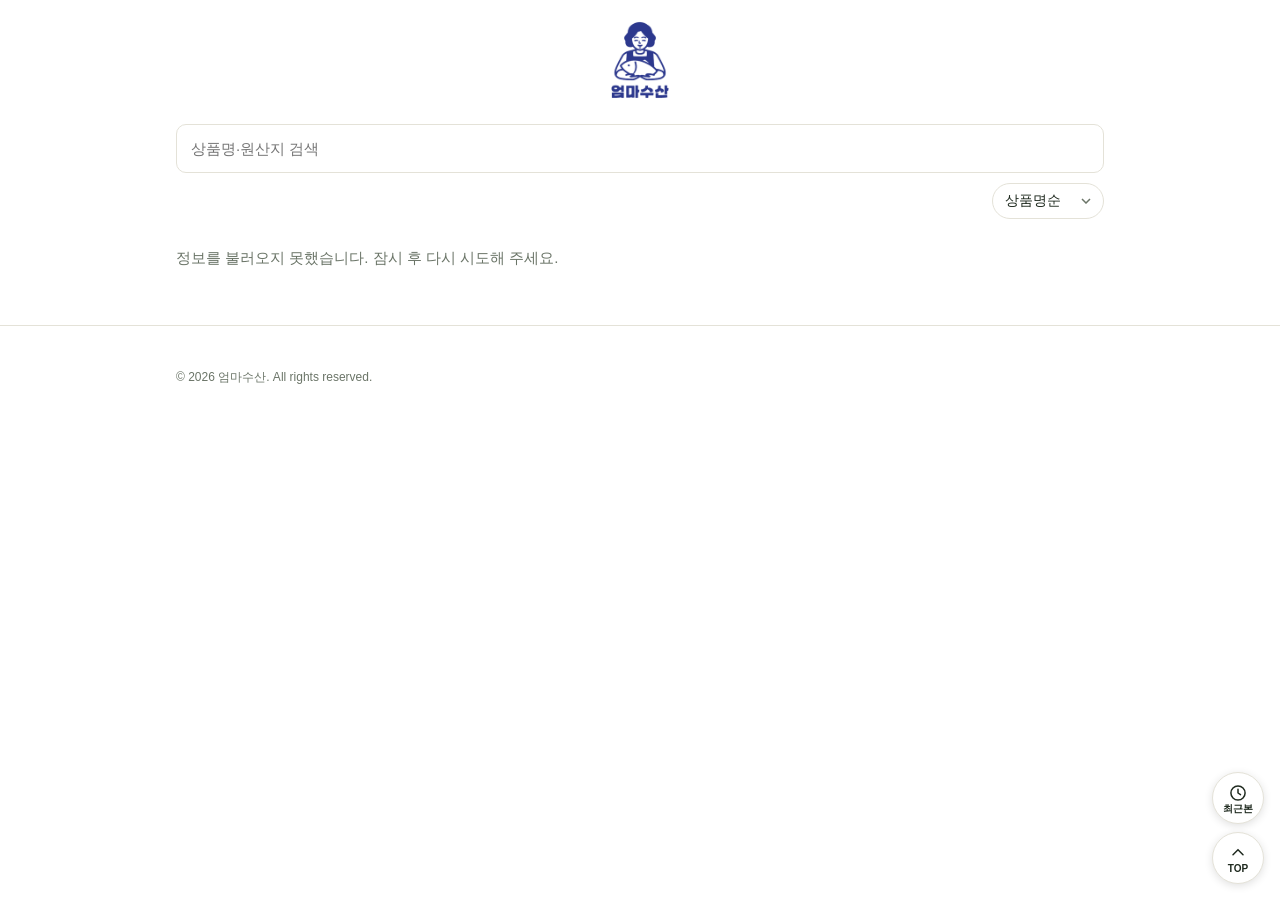
==== index.html @ 80018084 "feat: 품절 상품은 상세사진 등 링크 버튼 비활성화 Co-Authored-By: Claude Opus 5.5 <noreply@anthropic.com>" ====
<!doctype html>
<html lang="ko">
<head>
  <meta charset="utf-8">
  <meta name="viewport" content="width=device-width, initial-scale=1, viewport-fit=cover">
  <meta name="robots" content="noindex, nofollow">
  <title>엄마수산</title>
  <link rel="icon" type="image/png" href="assets/img/favicon.png">
  <link rel="apple-touch-icon" href="assets/img/apple-touch-icon.png">
  <meta property="og:title" content="엄마수산">
  <meta property="og:image" content="assets/img/logo.png">
  <link rel="stylesheet" href="assets/style.css?v=202610211930">
</head>
<body>
  <header class="hero">
    <div class="wrap">
      <h1 class="logo"><img src="assets/img/logo.png?v=202610211930" alt="엄마수산" width="800" height="800"></h1>
      <p class="eyebrow" id="updated"></p>
      <p class="intro" id="intro"></p>
      <div class="hero-actions" id="hero-actions"></div>
    </div>
  </header>

  <main class="wrap">
    <section class="notices" id="notices" hidden>
      <h2>공지사항</h2>
      <ul id="notice-list"></ul>
      <button type="button" class="notice-more" id="notice-more" hidden></button>
    </section>

    <div class="toolbar">
      <input type="search" id="search" placeholder="상품명·원산지 검색" aria-label="상품 검색">
      <div class="filter-row">
        <div class="chips" id="chips" role="tablist" aria-label="카테고리"></div>
        <select id="sort" class="sort" aria-label="정렬">
          <option value="name">상품명순</option>
          <option value="new">신상품순</option>
          <option value="priceAsc">낮은가격순</option>
          <option value="priceDesc">높은가격순</option>
        </select>
      </div>
    </div>

    <p class="status" id="status">불러오는 중…</p>
    <div id="list"></div>
  </main>

  <footer class="footer">
    <div class="wrap">
      <div class="footer-info" id="footer-info"></div>
      <p class="footer-copy" id="footer-copy">© 2026 엄마수산. All rights reserved.</p>
    </div>
  </footer>

  <div class="fab">
    <div class="recent-panel" id="recent-panel" hidden>
      <div class="recent-head">
        <strong>최근 본 상품</strong>
        <button type="button" id="recent-close" aria-label="닫기">✕</button>
      </div>
      <ul id="recent-list"></ul>
      <p class="recent-empty" id="recent-empty">아직 본 상품이 없습니다.<br>상품 카드를 누르면 여기에 담깁니다.</p>
    </div>

    <button type="button" class="fab-btn" id="fab-recent" aria-label="최근 본 상품">
      <svg viewBox="0 0 24 24" aria-hidden="true"><circle cx="12" cy="12" r="8.5"/><path d="M12 7.5V12l3 2"/></svg>
      <span>최근본</span>
      <em class="fab-count" id="recent-count" hidden></em>
    </button>
    <a class="fab-btn kakao" id="fab-kakao" target="_blank" rel="noopener noreferrer" aria-label="카카오톡 문의" hidden>
      <svg viewBox="0 0 24 24" aria-hidden="true"><path class="fill" d="M12 4C7 4 3 7.1 3 11c0 2.5 1.7 4.7 4.2 5.9L6.4 20l3.6-2.3c.6.1 1.3.2 2 .2 5 0 9-3.1 9-7s-4-6.9-9-6.9z"/></svg>
      <span>문의</span>
    </a>
    <button type="button" class="fab-btn" id="fab-top" aria-label="맨 위로">
      <svg viewBox="0 0 24 24" aria-hidden="true"><path d="M6 14l6-6 6 6"/></svg>
      <span>TOP</span>
    </button>
  </div>

  <script src="config.js?v=202610211930"></script>
  <script src="assets/app.js?v=202610211930"></script>
</body>
</html>
---- assets/style.css ----
:root {
  --bg: #ffffff;
  --soft: #f6f6f4; /* 흰 배경 위 옅은 구분용 (사진 없음·안내 박스) */
  --card: #ffffff;
  --ink: #1f2a1f;
  --muted: #6b7568;
  --line: #e4e2d8;
  --brand: #2f6b3a;
  --brand-soft: #e6efe3;
  --warn: #b5541c;
  --warn-soft: #fbeee4;
  --radius: 14px;
}

* { box-sizing: border-box; }

body {
  margin: 0;
  background: var(--bg);
  color: var(--ink);
  font: 15px/1.55 -apple-system, BlinkMacSystemFont, "Apple SD Gothic Neo", "Pretendard", "Noto Sans KR", sans-serif;
  word-break: keep-all;
}

.wrap { max-width: 960px; margin: 0 auto; padding-inline: 16px; }

.hero {
  background: var(--bg);
  text-align: center;
  padding-block: calc(16px + env(safe-area-inset-top, 0px)) 4px;
}
.logo { margin: 0 auto; width: 88px; line-height: 0; }
.logo img { display: block; width: 100%; height: auto; }
.eyebrow { margin: 8px 0 0; font-size: 13px; color: var(--muted); }
.eyebrow:empty, .intro:empty { display: none; }
.intro { margin: 4px 0 0; color: var(--muted); }
.hero-actions { display: flex; flex-wrap: wrap; justify-content: center; gap: 8px; margin-top: 12px; }
.hero-actions:empty { display: none; }
.hero-actions a {
  color: #fff;
  background: var(--brand);
  border-radius: 999px;
  padding: 8px 14px;
  font-weight: 600;
  font-size: 14px;
  text-decoration: none;
}

.notices {
  margin-top: 20px;
  background: var(--card);
  border: 1px solid var(--line);
  border-radius: var(--radius);
  padding: 6px 16px 10px;
}
.notices h2 { font-size: 15px; margin: 10px 0 4px; }
.notices ul { list-style: none; margin: 0; padding: 0; }
.notices li + li { border-top: 1px solid var(--line); }
.notices summary {
  display: flex;
  align-items: center;
  gap: 8px;
  padding-block: 10px;
  cursor: pointer;
  list-style: none;
}
.notices summary::-webkit-details-marker { display: none; }
.notices summary::after { content: "＋"; color: var(--muted); font-size: 13px; }
.notices details[open] summary::after { content: "－"; }
.notice-title { flex: 1; font-weight: 600; }
.notice-date { color: var(--muted); font-size: 12px; white-space: nowrap; }
.notice-body { padding: 0 0 12px; font-size: 14px; }
.notice-body p { margin: 0 0 8px; white-space: pre-line; }
.notice-body a { color: var(--brand); font-weight: 600; }
.notice-more {
  width: 100%;
  margin-top: 4px;
  padding: 8px;
  border: 0;
  border-radius: 8px;
  background: var(--soft);
  color: var(--muted);
  font: inherit;
  font-size: 13px;
  cursor: pointer;
}

.toolbar {
  position: sticky;
  top: 0;
  z-index: 1;
  background: var(--bg);
  padding-block: 16px 8px;
}
#search {
  width: 100%;
  padding: 12px 14px;
  border: 1px solid var(--line);
  border-radius: 10px;
  background: #fff;
  font: inherit;
}
.filter-row { display: flex; align-items: center; gap: 8px; margin-top: 10px; }
.chips { display: flex; gap: 6px; overflow-x: auto; padding-bottom: 4px; flex: 1; min-width: 0; }
.sort {
  flex: none;
  margin-bottom: 4px;
  padding: 6px 28px 6px 12px;
  border: 1px solid var(--line);
  border-radius: 999px;
  background: #fff url("data:image/svg+xml,%3Csvg xmlns='http://www.w3.org/2000/svg' width='10' height='6'%3E%3Cpath d='M1 1l4 4 4-4' fill='none' stroke='%236b7568' stroke-width='1.5'/%3E%3C/svg%3E") no-repeat right 12px center;
  appearance: none;
  -webkit-appearance: none;
  color: var(--ink);
  font: inherit;
  font-size: 14px;
  cursor: pointer;
}
.chips button {
  flex: none;
  border: 1px solid var(--line);
  background: #fff;
  color: var(--ink);
  border-radius: 999px;
  padding: 6px 14px;
  font: inherit;
  font-size: 14px;
  cursor: pointer;
}
.chips button[aria-selected="true"] { background: var(--brand); border-color: var(--brand); color: #fff; }

.status { color: var(--muted); }
.status:empty { display: none; }

.group h2 { font-size: 17px; margin: 24px 0 10px; }
.grid { display: grid; grid-template-columns: repeat(auto-fill, minmax(260px, 1fr)); gap: 12px; }

.card {
  background: var(--card);
  border: 1px solid var(--line);
  border-radius: var(--radius);
  overflow: hidden;
  display: flex;
  flex-direction: column;
}
.card img { width: 100%; aspect-ratio: 4 / 3; object-fit: cover; background: var(--soft); display: block; }
.img-empty {
  aspect-ratio: 3 / 1;
  display: grid;
  place-items: center;
  background: var(--soft);
  color: var(--muted);
  font-size: 13px;
}
.card.sold-out img, .card.sold-out .img-empty { filter: grayscale(1); opacity: .55; }
.card.sold-out h3 { color: var(--muted); }
.notes {
  margin: 0;
  padding: 10px 12px;
  background: var(--soft);
  border-radius: 8px;
  font-size: 13px;
  white-space: pre-line;
}
.card-body { padding: 14px 16px 16px; display: flex; flex-direction: column; gap: 8px; flex: 1; }
.card-head { display: flex; justify-content: space-between; align-items: flex-start; gap: 8px; }
.card h3 { margin: 0; font-size: 17px; }
.badge { flex: none; font-size: 12px; font-weight: 600; padding: 3px 8px; border-radius: 6px; background: var(--brand-soft); color: var(--brand); }
.badge.warn { background: var(--warn-soft); color: var(--warn); }

.fields { margin: 0; display: grid; grid-template-columns: auto 1fr; gap: 2px 12px; font-size: 14px; }
.fields dt { color: var(--muted); }
.fields dd { margin: 0; }

.links { display: flex; flex-wrap: wrap; gap: 6px; margin-top: auto; padding-top: 4px; }
.links a {
  font-size: 13px;
  font-weight: 600;
  color: var(--brand);
  border: 1px solid var(--brand);
  border-radius: 8px;
  padding: 5px 10px;
  text-decoration: none;
}
.links .link-disabled {
  font-size: 13px;
  font-weight: 600;
  color: #b0b0b0;
  border: 1px solid #dcdcdc;
  background: var(--soft);
  border-radius: 8px;
  padding: 5px 10px;
  cursor: not-allowed;
}

.footer {
  margin-top: 56px;
  border-top: 1px solid var(--line);
  color: var(--muted);
  font-size: 13px;
  padding-block: 28px calc(32px + env(safe-area-inset-bottom, 0px));
}
.footer a { color: inherit; }
.footer-line { margin: 0 0 4px; line-height: 1.7; }
.footer-item { display: inline-block; color: var(--ink); }
.footer-item + .footer-item::before { content: "|"; margin: 0 10px; color: var(--line); }
.footer-label { color: var(--muted); }
.footer-label::after { content: " : "; white-space: pre; }
/* 휴대폰: 줄이 넘치면 구분선(|)이 줄 앞에 걸리므로 항목마다 줄바꿈, 묶음 사이만 간격 */
@media (max-width: 600px) {
  .footer-line { margin-bottom: 8px; line-height: 1.6; }
  .footer-item { display: block; }
  .footer-item + .footer-item::before { content: none; }
}
.footer-copy { margin: 14px 0 0; font-size: 12px; }

/* ---------- 우측 하단 고정 버튼 ---------- */
.fab {
  position: fixed;
  right: calc(16px + env(safe-area-inset-right, 0px));
  bottom: calc(16px + env(safe-area-inset-bottom, 0px));
  z-index: 10;
  display: flex;
  flex-direction: column;
  align-items: flex-end;
  gap: 8px;
}
.fab-btn {
  position: relative;
  width: 52px;
  height: 52px;
  border-radius: 50%;
  border: 1px solid var(--line);
  background: #fff;
  color: var(--ink);
  box-shadow: 0 2px 8px rgba(0, 0, 0, .12);
  display: flex;
  flex-direction: column;
  align-items: center;
  justify-content: center;
  gap: 1px;
  padding: 0;
  font: inherit;
  text-decoration: none;
  cursor: pointer;
}
.fab-btn[hidden] { display: none; }
.fab-btn svg { width: 20px; height: 20px; fill: none; stroke: currentColor; stroke-width: 1.8; stroke-linecap: round; stroke-linejoin: round; }
.fab-btn svg .fill { fill: currentColor; stroke: none; }
.fab-btn span { font-size: 10px; font-weight: 600; line-height: 1; }
.fab-btn.kakao { background: #fee500; border-color: #fee500; color: #191919; }
.fab-count {
  position: absolute;
  top: -4px;
  right: -4px;
  min-width: 18px;
  height: 18px;
  padding: 0 5px;
  border-radius: 9px;
  background: var(--brand);
  color: #fff;
  font-size: 11px;
  font-style: normal;
  font-weight: 700;
  line-height: 18px;
  text-align: center;
}

.recent-panel {
  width: min(280px, calc(100vw - 32px));
  max-height: 60vh;
  overflow-y: auto;
  background: #fff;
  border: 1px solid var(--line);
  border-radius: var(--radius);
  box-shadow: 0 6px 24px rgba(0, 0, 0, .16);
  padding: 12px 14px;
}
.recent-head { display: flex; justify-content: space-between; align-items: center; margin-bottom: 6px; }
.recent-head button { border: 0; background: none; font-size: 16px; color: var(--muted); cursor: pointer; padding: 4px; }
.recent-panel ul { list-style: none; margin: 0; padding: 0; }
.recent-panel li + li { border-top: 1px solid var(--line); }
.recent-panel li button {
  width: 100%;
  display: flex;
  flex-direction: column;
  align-items: flex-start;
  gap: 2px;
  padding: 10px 0;
  border: 0;
  background: none;
  font: inherit;
  text-align: left;
  cursor: pointer;
}
.recent-name { font-weight: 600; }
.recent-meta { font-size: 12px; color: var(--muted); }
.recent-empty { margin: 4px 0; font-size: 13px; color: var(--muted); }

.card { cursor: pointer; }
.card.flash { animation: flash 1.6s ease-out; }
@keyframes flash {
  0%, 30% { box-shadow: 0 0 0 3px var(--brand); }
  100% { box-shadow: 0 0 0 3px transparent; }
}

/* 고정 버튼(오른쪽 68px 폭)이 하단 글자를 가리지 않게 */
@media (max-width: 1040px) {
  .footer .wrap { padding-right: 84px; }
}

/* ---------- 가격 ---------- */
.price { display: flex; flex-direction: column; gap: 0; }
.price-original { color: #9a9a9a; font-size: 13px; text-decoration: line-through; }
.price-now { display: flex; align-items: baseline; gap: 6px; }
.price-discount { color: #e0321c; font-size: 18px; font-weight: 800; }
.price-sale { color: var(--ink); font-size: 20px; font-weight: 800; letter-spacing: -0.01em; }
.card.sold-out .price-discount, .card.sold-out .price-sale { color: var(--muted); }
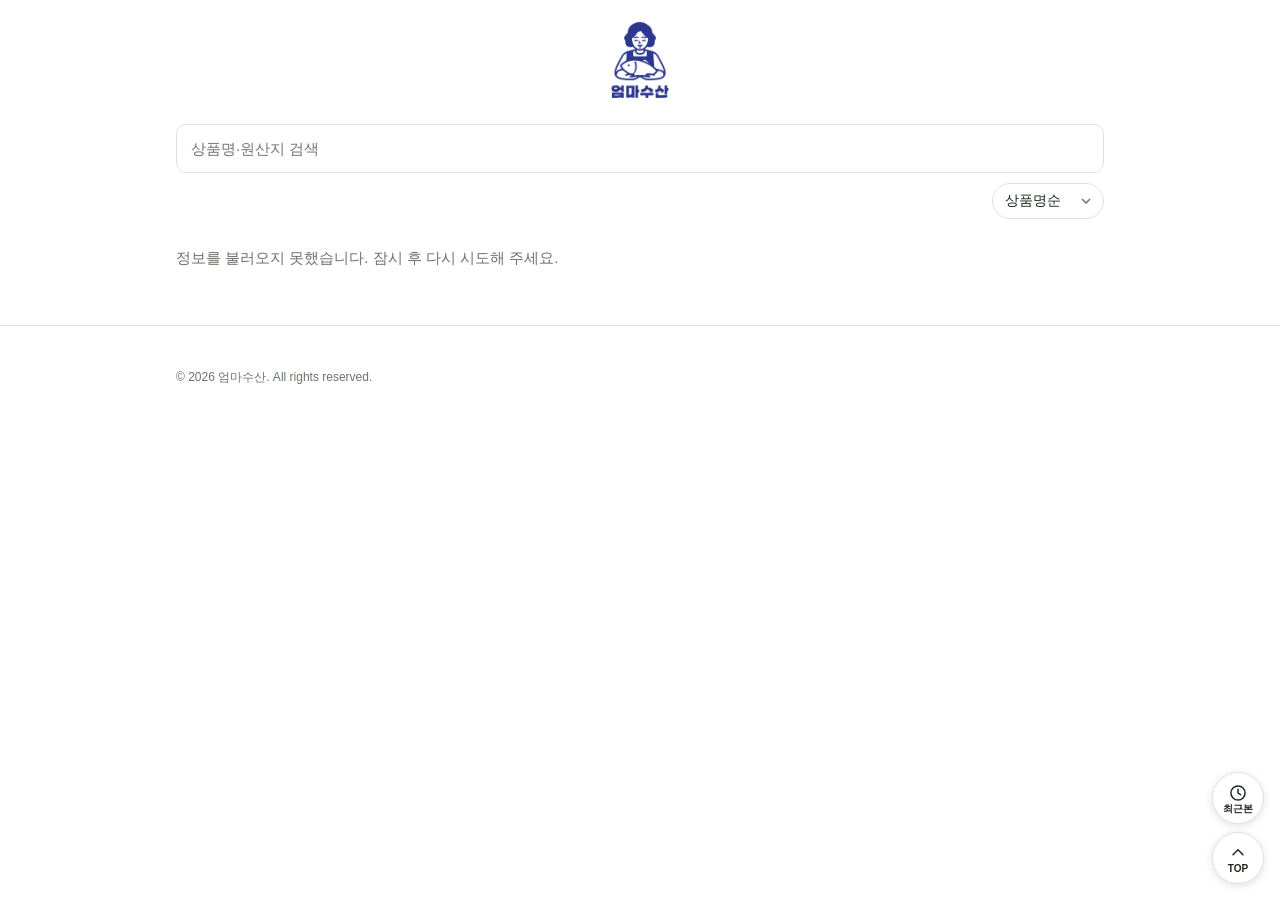
==== commit 243270c6: "fix: 공지 중요·노출 체크박스(TRUE/FALSE) 인식 Co-Authored-By: Claude Opus 5.5 <noreply@anthropic.com>" ====
--- a/index.html
+++ b/index.html
@@ -9,12 +9,12 @@
   <link rel="apple-touch-icon" href="assets/img/apple-touch-icon.png">
   <meta property="og:title" content="엄마수산">
   <meta property="og:image" content="assets/img/logo.png">
-  <link rel="stylesheet" href="assets/style.css?v=202610211930">
+  <link rel="stylesheet" href="assets/style.css?v=202610211933">
 </head>
 <body>
   <header class="hero">
     <div class="wrap">
-      <h1 class="logo"><img src="assets/img/logo.png?v=202610211930" alt="엄마수산" width="800" height="800"></h1>
+      <h1 class="logo"><img src="assets/img/logo.png?v=202610211933" alt="엄마수산" width="800" height="800"></h1>
       <p class="eyebrow" id="updated"></p>
       <p class="intro" id="intro"></p>
       <div class="hero-actions" id="hero-actions"></div>
@@ -77,7 +77,7 @@
     </button>
   </div>
 
-  <script src="config.js?v=202610211930"></script>
-  <script src="assets/app.js?v=202610211930"></script>
+  <script src="config.js?v=202610211933"></script>
+  <script src="assets/app.js?v=202610211933"></script>
 </body>
 </html>
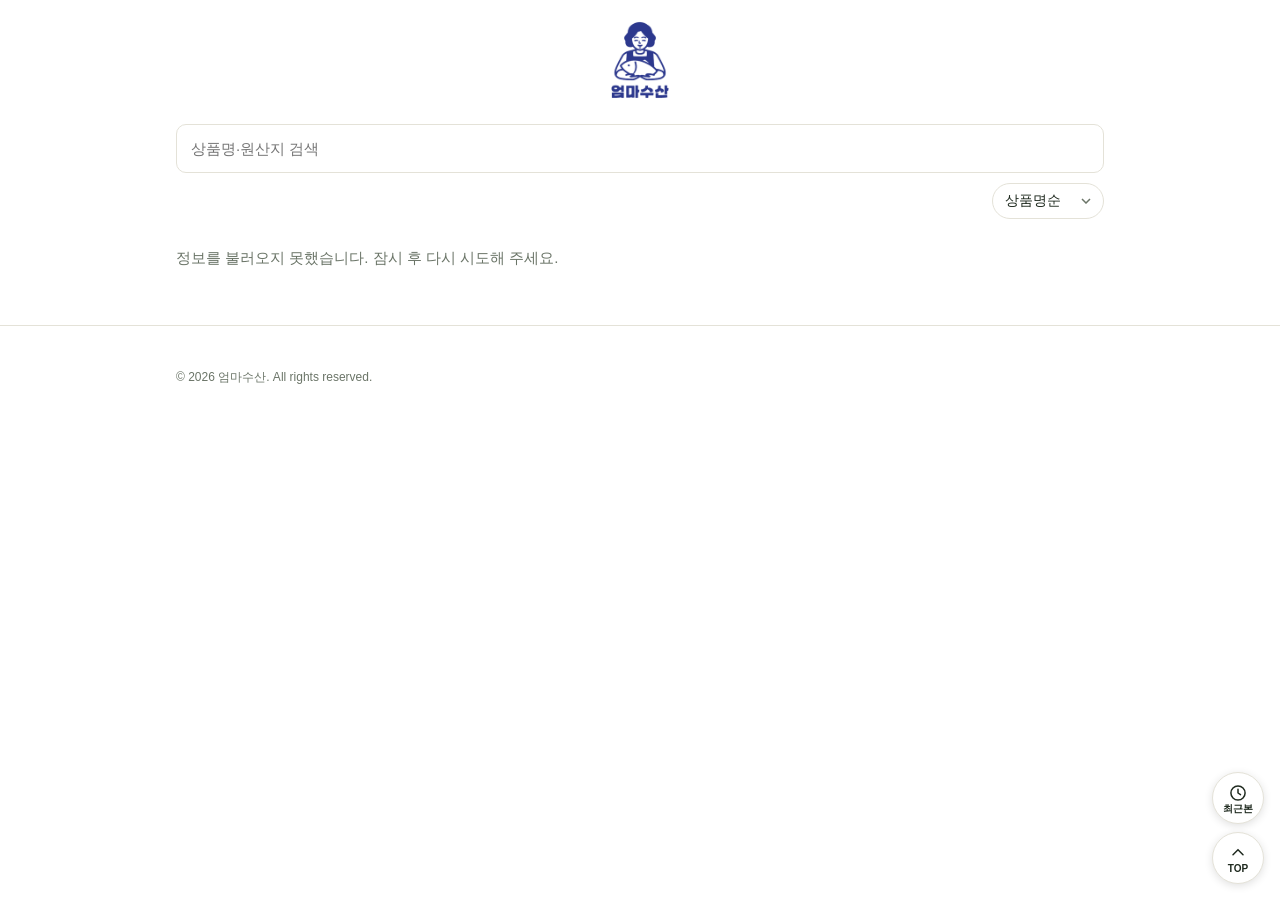
==== commit a4041d78: "style: 대표 사진 칸 1:1 정사각 고정 (가운데 기준 채우기), 1000px 로딩 사진 없음 칸도 같은 1:1로 맞춰 카드 높이 통일  Co-Authored-By: Clau" ====
--- a/index.html
+++ b/index.html
@@ -9,12 +9,12 @@
   <link rel="apple-touch-icon" href="assets/img/apple-touch-icon.png">
   <meta property="og:title" content="엄마수산">
   <meta property="og:image" content="assets/img/logo.png">
-  <link rel="stylesheet" href="assets/style.css?v=202610211933">
+  <link rel="stylesheet" href="assets/style.css?v=202610211950">
 </head>
 <body>
   <header class="hero">
     <div class="wrap">
-      <h1 class="logo"><img src="assets/img/logo.png?v=202610211933" alt="엄마수산" width="800" height="800"></h1>
+      <h1 class="logo"><img src="assets/img/logo.png?v=202610211950" alt="엄마수산" width="800" height="800"></h1>
       <p class="eyebrow" id="updated"></p>
       <p class="intro" id="intro"></p>
       <div class="hero-actions" id="hero-actions"></div>
@@ -77,7 +77,7 @@
     </button>
   </div>
 
-  <script src="config.js?v=202610211933"></script>
-  <script src="assets/app.js?v=202610211933"></script>
+  <script src="config.js?v=202610211950"></script>
+  <script src="assets/app.js?v=202610211950"></script>
 </body>
 </html>
--- a/assets/style.css
+++ b/assets/style.css
@@ -143,9 +143,10 @@
   display: flex;
   flex-direction: column;
 }
-.card img { width: 100%; aspect-ratio: 4 / 3; object-fit: cover; background: var(--soft); display: block; }
+/* 대표 사진: 1:1 정사각 고정, 비율이 다르면 가운데 기준으로 채우고 넘치는 가장자리는 잘라냄 */
+.card img { width: 100%; aspect-ratio: 1 / 1; object-fit: cover; object-position: center; background: var(--soft); display: block; }
 .img-empty {
-  aspect-ratio: 3 / 1;
+  aspect-ratio: 1 / 1;
   display: grid;
   place-items: center;
   background: var(--soft);
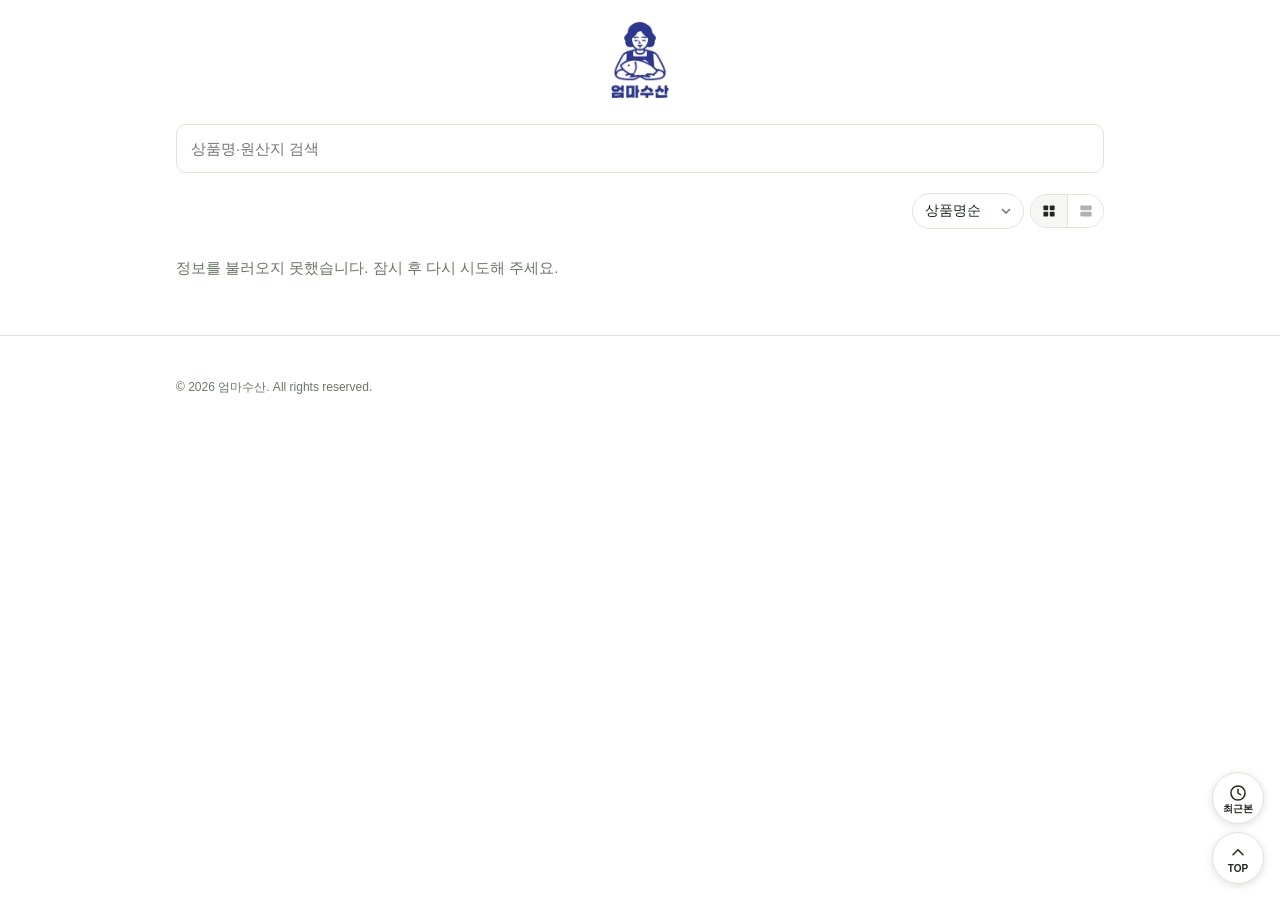
==== commit c1f6fda1: "feat: 바둑판/자세히 보기 전환 + 상품 상세 창 - 기본 바둑판(휴대폰 2열·PC 4열, 사진·이름·상태·가격) - 카드 누르면 상세 창에 전체 정보·상세사진 버튼 - 보기 " ====
--- a/index.html
+++ b/index.html
@@ -9,12 +9,12 @@
   <link rel="apple-touch-icon" href="assets/img/apple-touch-icon.png">
   <meta property="og:title" content="엄마수산">
   <meta property="og:image" content="assets/img/logo.png">
-  <link rel="stylesheet" href="assets/style.css?v=202610211950">
+  <link rel="stylesheet" href="assets/style.css?v=202610212001">
 </head>
 <body>
   <header class="hero">
     <div class="wrap">
-      <h1 class="logo"><img src="assets/img/logo.png?v=202610211950" alt="엄마수산" width="800" height="800"></h1>
+      <h1 class="logo"><img src="assets/img/logo.png?v=202610212001" alt="엄마수산" width="800" height="800"></h1>
       <p class="eyebrow" id="updated"></p>
       <p class="intro" id="intro"></p>
       <div class="hero-actions" id="hero-actions"></div>
@@ -30,14 +30,25 @@
 
     <div class="toolbar">
       <input type="search" id="search" placeholder="상품명·원산지 검색" aria-label="상품 검색">
-      <div class="filter-row">
-        <div class="chips" id="chips" role="tablist" aria-label="카테고리"></div>
-        <select id="sort" class="sort" aria-label="정렬">
-          <option value="name">상품명순</option>
-          <option value="new">신상품순</option>
-          <option value="priceAsc">낮은가격순</option>
-          <option value="priceDesc">높은가격순</option>
-        </select>
+      <div class="chips" id="chips" role="tablist" aria-label="카테고리"></div>
+      <div class="list-controls">
+        <span class="count" id="count"></span>
+        <div class="controls">
+          <select id="sort" class="sort" aria-label="정렬">
+            <option value="name">상품명순</option>
+            <option value="new">신상품순</option>
+            <option value="priceAsc">낮은가격순</option>
+            <option value="priceDesc">높은가격순</option>
+          </select>
+          <div class="view-toggle" role="group" aria-label="보기 방식">
+            <button type="button" data-view="grid" aria-label="바둑판 보기" title="바둑판 보기">
+              <svg viewBox="0 0 20 20" aria-hidden="true"><rect x="3" y="3" width="6" height="6" rx="1"/><rect x="11" y="3" width="6" height="6" rx="1"/><rect x="3" y="11" width="6" height="6" rx="1"/><rect x="11" y="11" width="6" height="6" rx="1"/></svg>
+            </button>
+            <button type="button" data-view="detail" aria-label="자세히 보기" title="자세히 보기">
+              <svg viewBox="0 0 20 20" aria-hidden="true"><rect x="3" y="3" width="14" height="6" rx="1"/><rect x="3" y="11" width="14" height="6" rx="1"/></svg>
+            </button>
+          </div>
+        </div>
       </div>
     </div>
 
@@ -51,6 +62,11 @@
       <p class="footer-copy" id="footer-copy">© 2026 엄마수산. All rights reserved.</p>
     </div>
   </footer>
+
+  <dialog class="detail" id="detail" aria-label="상품 상세">
+    <button type="button" class="detail-close" id="detail-close" aria-label="닫기">✕</button>
+    <div id="detail-body"></div>
+  </dialog>
 
   <div class="fab">
     <div class="recent-panel" id="recent-panel" hidden>
@@ -77,7 +93,7 @@
     </button>
   </div>
 
-  <script src="config.js?v=202610211950"></script>
-  <script src="assets/app.js?v=202610211950"></script>
+  <script src="config.js?v=202610212001"></script>
+  <script src="assets/app.js?v=202610212001"></script>
 </body>
 </html>
--- a/assets/style.css
+++ b/assets/style.css
@@ -100,8 +100,25 @@
   background: #fff;
   font: inherit;
 }
-.filter-row { display: flex; align-items: center; gap: 8px; margin-top: 10px; }
-.chips { display: flex; gap: 6px; overflow-x: auto; padding-bottom: 4px; flex: 1; min-width: 0; }
+.chips { display: flex; gap: 6px; overflow-x: auto; margin-top: 10px; padding-bottom: 4px; }
+.list-controls { display: flex; justify-content: space-between; align-items: center; gap: 8px; margin-top: 6px; }
+.count { color: var(--muted); font-size: 13px; }
+.controls { display: flex; align-items: center; gap: 6px; }
+.view-toggle { display: flex; border: 1px solid var(--line); border-radius: 999px; overflow: hidden; margin-bottom: 4px; }
+.view-toggle button {
+  width: 36px;
+  height: 32px;
+  border: 0;
+  background: #fff;
+  color: #b0b0b0;
+  display: grid;
+  place-items: center;
+  cursor: pointer;
+  padding: 0;
+}
+.view-toggle button + button { border-left: 1px solid var(--line); }
+.view-toggle button[aria-pressed="true"] { color: var(--ink); background: var(--soft); }
+.view-toggle svg { width: 16px; height: 16px; fill: currentColor; }
 .sort {
   flex: none;
   margin-bottom: 4px;
@@ -317,3 +334,48 @@
 .price-discount { color: #e0321c; font-size: 18px; font-weight: 800; }
 .price-sale { color: var(--ink); font-size: 20px; font-weight: 800; letter-spacing: -0.01em; }
 .card.sold-out .price-discount, .card.sold-out .price-sale { color: var(--muted); }
+
+/* ---------- 바둑판 보기: 사진·상품명·판매상태·가격만 ---------- */
+.view-grid .grid { grid-template-columns: repeat(auto-fill, minmax(150px, 1fr)); gap: 10px; }
+@media (min-width: 700px) { .view-grid .grid { grid-template-columns: repeat(auto-fill, minmax(190px, 1fr)); gap: 12px; } }
+.view-grid .card .fields,
+.view-grid .card .notes,
+.view-grid .card .links { display: none; }
+.view-grid .card-body { padding: 10px 12px 12px; gap: 4px; }
+.view-grid .card-head { flex-direction: column; align-items: flex-start; gap: 4px; }
+.view-grid .card h3 { font-size: 15px; line-height: 1.35; }
+.view-grid .badge { font-size: 11px; padding: 2px 6px; }
+.view-grid .price-original { font-size: 12px; }
+.view-grid .price-now { gap: 4px; flex-wrap: wrap; }
+.view-grid .price-discount { font-size: 15px; }
+.view-grid .price-sale { font-size: 16px; }
+.view-grid .img-empty { font-size: 12px; }
+
+/* ---------- 상품 상세 창 ---------- */
+.modal-open { overflow: hidden; }
+.detail {
+  width: min(480px, calc(100vw - 32px));
+  max-height: calc(100dvh - 48px);
+  padding: 0;
+  border: 0;
+  border-radius: var(--radius);
+  overflow-y: auto;
+  overscroll-behavior: contain;
+}
+.detail::backdrop { background: rgba(0, 0, 0, .5); }
+.detail .card { border: 0; border-radius: 0; cursor: default; }
+.detail-close {
+  position: sticky;
+  top: 8px;
+  float: right;
+  margin: 8px 8px -48px 0;
+  z-index: 1;
+  width: 36px;
+  height: 36px;
+  border: 0;
+  border-radius: 50%;
+  background: rgba(255, 255, 255, .92);
+  box-shadow: 0 1px 4px rgba(0, 0, 0, .2);
+  font-size: 16px;
+  cursor: pointer;
+}
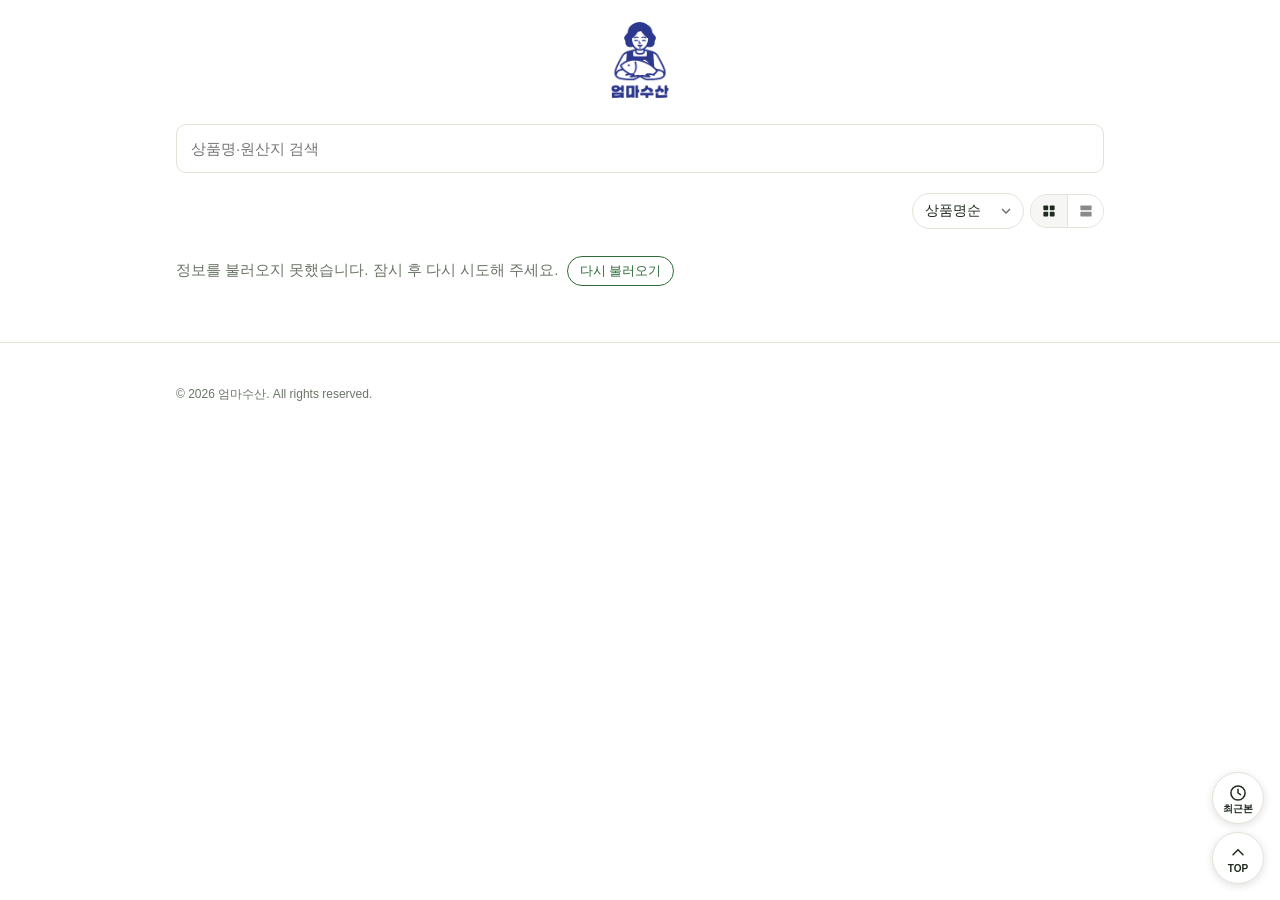
==== commit 1662fdec: "fix: QA/QC 검수 반영 - 사진 로딩 실패 시 '사진 준비중'으로 교체 - dialog 미지원 브라우저(구형 iOS·카톡 인앱) 자세히 보기로 폴백, replaceChild" ====
--- a/index.html
+++ b/index.html
@@ -7,14 +7,18 @@
   <title>엄마수산</title>
   <link rel="icon" type="image/png" href="assets/img/favicon.png">
   <link rel="apple-touch-icon" href="assets/img/apple-touch-icon.png">
+  <meta name="description" content="엄마수산 상품 안내 — 냉장·냉동·건어물 공급가와 판매 상태">
+  <meta property="og:type" content="website">
+  <meta property="og:url" content="https://momsusan4390.github.io/">
   <meta property="og:title" content="엄마수산">
-  <meta property="og:image" content="assets/img/logo.png">
-  <link rel="stylesheet" href="assets/style.css?v=202610212001">
+  <meta property="og:description" content="엄마수산 상품 안내 — 냉장·냉동·건어물 공급가와 판매 상태">
+  <meta property="og:image" content="https://momsusan4390.github.io/assets/img/logo.png">
+  <link rel="stylesheet" href="assets/style.css?v=202610212022">
 </head>
 <body>
   <header class="hero">
     <div class="wrap">
-      <h1 class="logo"><img src="assets/img/logo.png?v=202610212001" alt="엄마수산" width="800" height="800"></h1>
+      <h1 class="logo"><img src="assets/img/logo.png?v=202610212022" alt="엄마수산" width="800" height="800"></h1>
       <p class="eyebrow" id="updated"></p>
       <p class="intro" id="intro"></p>
       <div class="hero-actions" id="hero-actions"></div>
@@ -30,7 +34,7 @@
 
     <div class="toolbar">
       <input type="search" id="search" placeholder="상품명·원산지 검색" aria-label="상품 검색">
-      <div class="chips" id="chips" role="tablist" aria-label="카테고리"></div>
+      <div class="chips" id="chips" role="group" aria-label="상품 분류"></div>
       <div class="list-controls">
         <span class="count" id="count"></span>
         <div class="controls">
@@ -52,7 +56,7 @@
       </div>
     </div>
 
-    <p class="status" id="status">불러오는 중…</p>
+    <p class="status" id="status" aria-live="polite">불러오는 중…</p>
     <div id="list"></div>
   </main>
 
@@ -78,7 +82,7 @@
       <p class="recent-empty" id="recent-empty">아직 본 상품이 없습니다.<br>상품 카드를 누르면 여기에 담깁니다.</p>
     </div>
 
-    <button type="button" class="fab-btn" id="fab-recent" aria-label="최근 본 상품">
+    <button type="button" class="fab-btn" id="fab-recent" aria-label="최근 본 상품" aria-expanded="false" aria-controls="recent-panel">
       <svg viewBox="0 0 24 24" aria-hidden="true"><circle cx="12" cy="12" r="8.5"/><path d="M12 7.5V12l3 2"/></svg>
       <span>최근본</span>
       <em class="fab-count" id="recent-count" hidden></em>
@@ -93,7 +97,7 @@
     </button>
   </div>
 
-  <script src="config.js?v=202610212001"></script>
-  <script src="assets/app.js?v=202610212001"></script>
+  <script src="config.js?v=202610212022"></script>
+  <script src="assets/app.js?v=202610212022"></script>
 </body>
 </html>
--- a/assets/style.css
+++ b/assets/style.css
@@ -1,3 +1,5 @@
+[hidden] { display: none !important; }
+
 :root {
   --bg: #ffffff;
   --soft: #f6f6f4; /* 흰 배경 위 옅은 구분용 (사진 없음·안내 박스) */
@@ -7,7 +9,7 @@
   --line: #e4e2d8;
   --brand: #2f6b3a;
   --brand-soft: #e6efe3;
-  --warn: #b5541c;
+  --warn: #a14a17;
   --warn-soft: #fbeee4;
   --radius: 14px;
 }
@@ -110,7 +112,7 @@
   height: 32px;
   border: 0;
   background: #fff;
-  color: #b0b0b0;
+  color: #8a8a8a;
   display: grid;
   place-items: center;
   cursor: pointer;
@@ -144,7 +146,7 @@
   font-size: 14px;
   cursor: pointer;
 }
-.chips button[aria-selected="true"] { background: var(--brand); border-color: var(--brand); color: #fff; }
+.chips button[aria-pressed="true"] { background: var(--brand); border-color: var(--brand); color: #fff; }
 
 .status { color: var(--muted); }
 .status:empty { display: none; }
@@ -218,7 +220,6 @@
   font-size: 13px;
   padding-block: 28px calc(32px + env(safe-area-inset-bottom, 0px));
 }
-.footer a { color: inherit; }
 .footer-line { margin: 0 0 4px; line-height: 1.7; }
 .footer-item { display: inline-block; color: var(--ink); }
 .footer-item + .footer-item::before { content: "|"; margin: 0 10px; color: var(--line); }
@@ -262,7 +263,6 @@
   text-decoration: none;
   cursor: pointer;
 }
-.fab-btn[hidden] { display: none; }
 .fab-btn svg { width: 20px; height: 20px; fill: none; stroke: currentColor; stroke-width: 1.8; stroke-linecap: round; stroke-linejoin: round; }
 .fab-btn svg .fill { fill: currentColor; stroke: none; }
 .fab-btn span { font-size: 10px; font-weight: 600; line-height: 1; }
@@ -329,7 +329,7 @@
 
 /* ---------- 가격 ---------- */
 .price { display: flex; flex-direction: column; gap: 0; }
-.price-original { color: #9a9a9a; font-size: 13px; text-decoration: line-through; }
+.price-original { color: #767676; font-size: 13px; text-decoration: line-through; }
 .price-now { display: flex; align-items: baseline; gap: 6px; }
 .price-discount { color: #e0321c; font-size: 18px; font-weight: 800; }
 .price-sale { color: var(--ink); font-size: 20px; font-weight: 800; letter-spacing: -0.01em; }
@@ -355,6 +355,7 @@
 .modal-open { overflow: hidden; }
 .detail {
   width: min(480px, calc(100vw - 32px));
+  max-height: calc(100vh - 48px);
   max-height: calc(100dvh - 48px);
   padding: 0;
   border: 0;
@@ -379,3 +380,21 @@
   font-size: 16px;
   cursor: pointer;
 }
+
+/* 키보드 포커스 표시 (바둑판 카드는 Tab 으로 이동 가능) */
+.card:focus-visible, button:focus-visible, a:focus-visible, select:focus-visible, input:focus-visible {
+  outline: 3px solid var(--brand);
+  outline-offset: 2px;
+}
+
+.retry {
+  margin-left: 4px;
+  padding: 4px 12px;
+  border: 1px solid var(--brand);
+  border-radius: 999px;
+  background: #fff;
+  color: var(--brand);
+  font: inherit;
+  font-size: 13px;
+  cursor: pointer;
+}
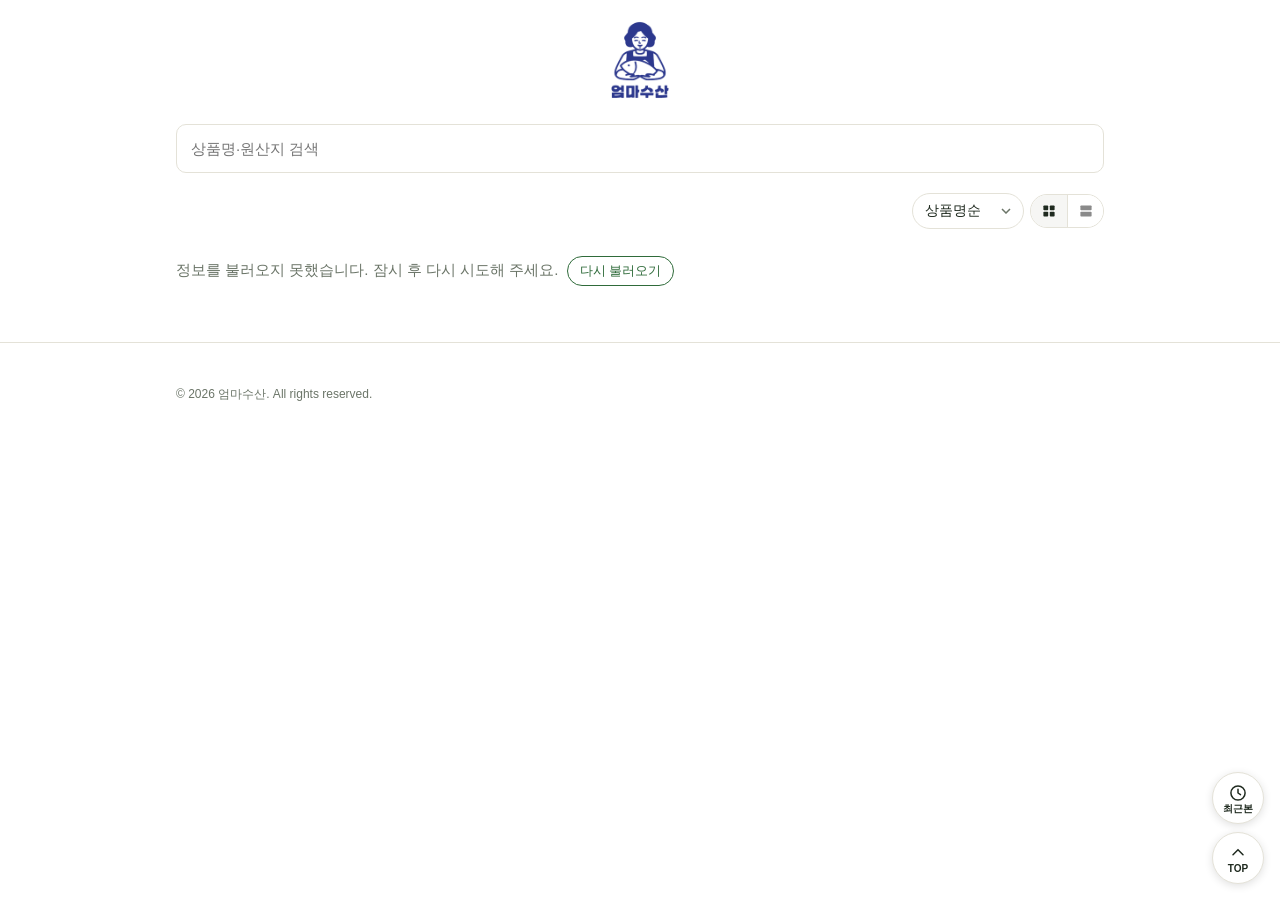
==== commit b4813743: "feat: 분류 순서를 안내 탭 '분류 순서' 항목으로 관리 - 목록에 없는 분류는 뒤에 시트 등장 순, 항목 없으면 냉장→냉동→건어물 기본값 - PDF 파일 퍼블릭 저장소 제외 " ====
--- a/index.html
+++ b/index.html
@@ -13,12 +13,12 @@
   <meta property="og:title" content="엄마수산">
   <meta property="og:description" content="엄마수산 상품 안내 — 냉장·냉동·건어물 공급가와 판매 상태">
   <meta property="og:image" content="https://momsusan4390.github.io/assets/img/logo.png">
-  <link rel="stylesheet" href="assets/style.css?v=202610212022">
+  <link rel="stylesheet" href="assets/style.css?v=202610261342">
 </head>
 <body>
   <header class="hero">
     <div class="wrap">
-      <h1 class="logo"><img src="assets/img/logo.png?v=202610212022" alt="엄마수산" width="800" height="800"></h1>
+      <h1 class="logo"><img src="assets/img/logo.png?v=202610261342" alt="엄마수산" width="800" height="800"></h1>
       <p class="eyebrow" id="updated"></p>
       <p class="intro" id="intro"></p>
       <div class="hero-actions" id="hero-actions"></div>
@@ -97,7 +97,7 @@
     </button>
   </div>
 
-  <script src="config.js?v=202610212022"></script>
-  <script src="assets/app.js?v=202610212022"></script>
+  <script src="config.js?v=202610261342"></script>
+  <script src="assets/app.js?v=202610261342"></script>
 </body>
 </html>
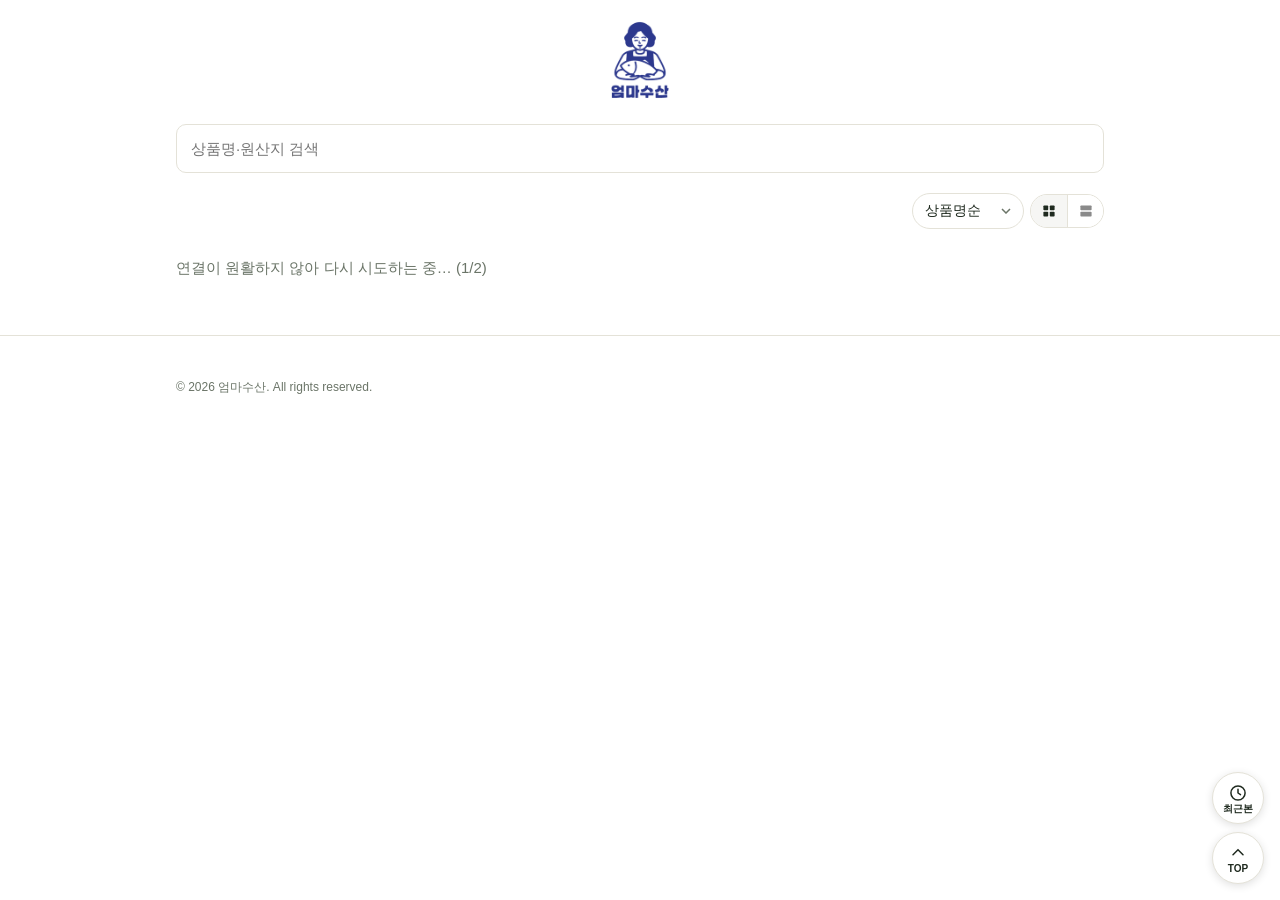
==== commit ef9da316: "fix: 시트 불러오기 간헐 실패 대응 — 재시도·마지막 사본 표시·원인 안내 - 요청 실패 시 2회 재시도, 진행 문구 표시 - 성공한 데이터를 브라우저에 저장, 실패 시 저장 " ====
--- a/index.html
+++ b/index.html
@@ -13,12 +13,12 @@
   <meta property="og:title" content="엄마수산">
   <meta property="og:description" content="엄마수산 상품 안내 — 냉장·냉동·건어물 공급가와 판매 상태">
   <meta property="og:image" content="https://momsusan4390.github.io/assets/img/logo.png">
-  <link rel="stylesheet" href="assets/style.css?v=202610261342">
+  <link rel="stylesheet" href="assets/style.css?v=202610261401">
 </head>
 <body>
   <header class="hero">
     <div class="wrap">
-      <h1 class="logo"><img src="assets/img/logo.png?v=202610261342" alt="엄마수산" width="800" height="800"></h1>
+      <h1 class="logo"><img src="assets/img/logo.png?v=202610261401" alt="엄마수산" width="800" height="800"></h1>
       <p class="eyebrow" id="updated"></p>
       <p class="intro" id="intro"></p>
       <div class="hero-actions" id="hero-actions"></div>
@@ -56,6 +56,7 @@
       </div>
     </div>
 
+    <p class="stale" id="stale" role="status" hidden></p>
     <p class="status" id="status" aria-live="polite">불러오는 중…</p>
     <div id="list"></div>
   </main>
@@ -97,7 +98,7 @@
     </button>
   </div>
 
-  <script src="config.js?v=202610261342"></script>
-  <script src="assets/app.js?v=202610261342"></script>
+  <script src="config.js?v=202610261401"></script>
+  <script src="assets/app.js?v=202610261401"></script>
 </body>
 </html>
--- a/assets/style.css
+++ b/assets/style.css
@@ -398,3 +398,14 @@
   font-size: 13px;
   cursor: pointer;
 }
+
+/* 시트를 못 불러와 저장된 사본을 보여줄 때 */
+.stale {
+  margin: 12px 0 0;
+  padding: 10px 14px;
+  border-radius: 10px;
+  background: var(--warn-soft);
+  color: var(--warn);
+  font-size: 13px;
+}
+.status-reason { display: block; margin-top: 6px; font-size: 12px; color: var(--muted); }
